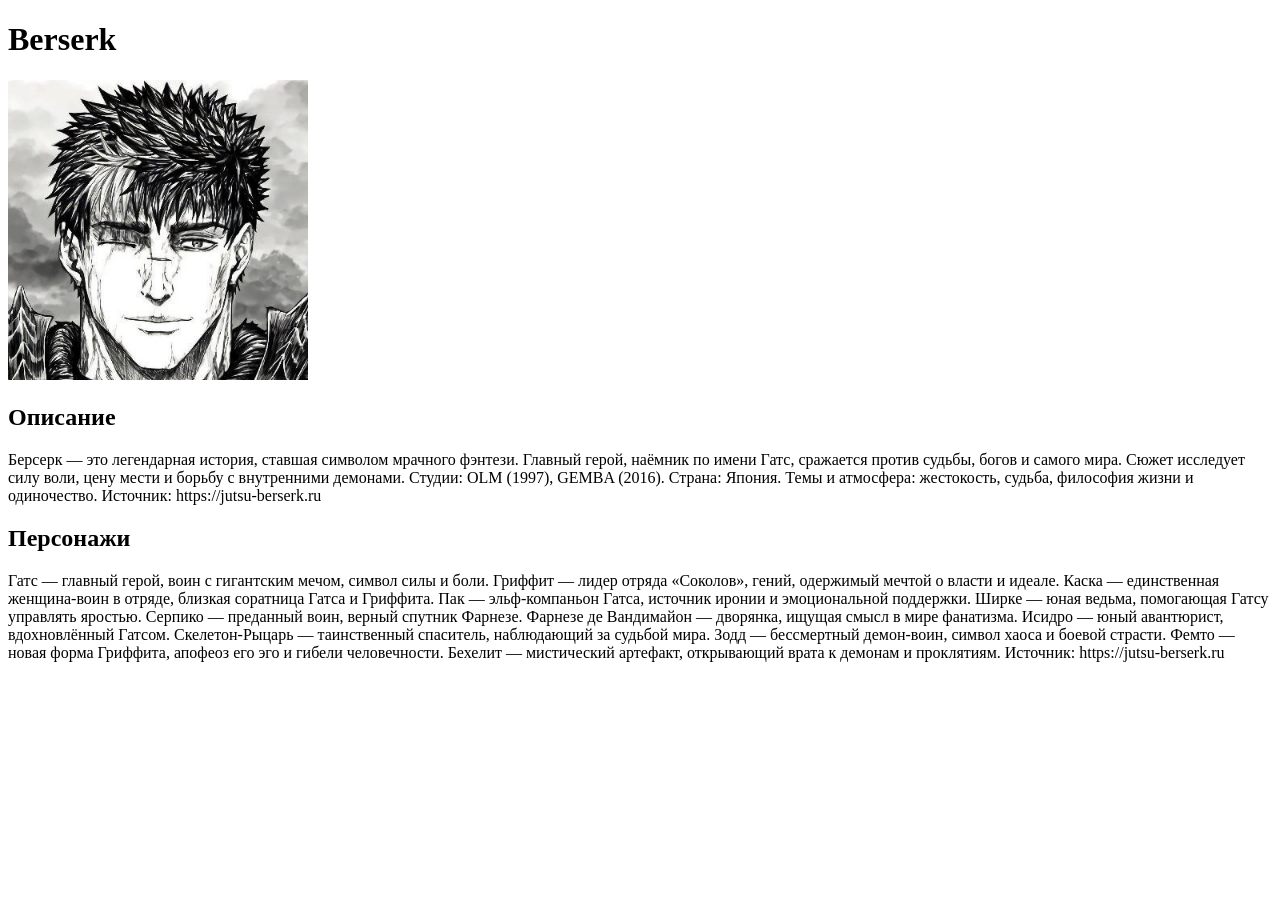
==== mening_birinchi_saytim.html @ 746aff0b "Berserk sayti va Gats rasmi qo'shildi" ====
<!DOCTYPE html>

<html>
    <head>
        <meta charset="UTF-8">
        <title>Murodbek</title>
    </head>

    <body>
        <h1>Berserk</h1>
        <!-- <h2>Heading 2</h2>
        <h3>Heading 3</h3>
        <h4>Heading 4</h4>
        <h5>Heading 5</h5>
        <h6>Heading 6</h6> -->
        <img src="guts.jpg" alt="Berserk Guts" width="300">
        <h2>
            Описание
        </h2>

        <p>
            Берсерк — это легендарная история, ставшая символом мрачного фэнтези. Главный герой, наёмник по имени Гатс, сражается против судьбы, богов и самого мира. Сюжет исследует силу воли, цену мести и борьбу с внутренними демонами. Студии: OLM (1997), GEMBA (2016). Страна: Япония. Темы и атмосфера: жестокость, судьба, философия жизни и одиночество.
Источник: https://jutsu-berserk.ru
        </p>
        <h2>
            Персонажи
        </h2>
        <p>
            Гатс — главный герой, воин с гигантским мечом, символ силы и боли.
Гриффит — лидер отряда «Соколов», гений, одержимый мечтой о власти и идеале.
Каска — единственная женщина-воин в отряде, близкая соратница Гатса и Гриффита.
Пак — эльф-компаньон Гатса, источник иронии и эмоциональной поддержки.
Ширке — юная ведьма, помогающая Гатсу управлять яростью.
Серпико — преданный воин, верный спутник Фарнезе.
Фарнезе де Вандимайон — дворянка, ищущая смысл в мире фанатизма.
Исидро — юный авантюрист, вдохновлённый Гатсом.
Скелетон-Рыцарь — таинственный спаситель, наблюдающий за судьбой мира.
Зодд — бессмертный демон-воин, символ хаоса и боевой страсти.
Фемто — новая форма Гриффита, апофеоз его эго и гибели человечности.
Бехелит — мистический артефакт, открывающий врата к демонам и проклятиям.
Источник: https://jutsu-berserk.ru
        </p>

    </body>
</html>
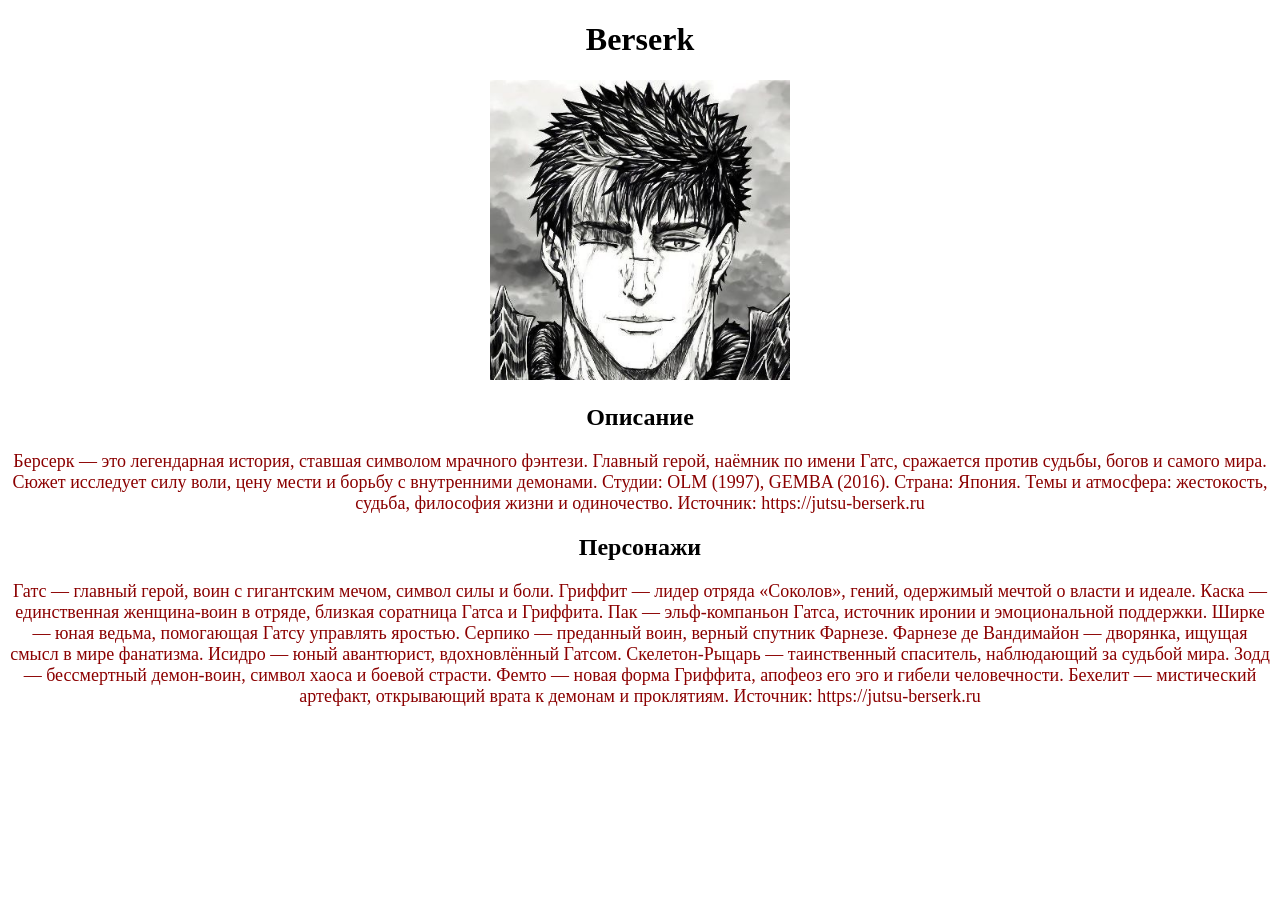
==== commit a67cf591: "the style has changed" ====
--- a/mening_birinchi_saytim.html
+++ b/mening_birinchi_saytim.html
@@ -7,25 +7,28 @@
     </head>
 
     <body>
-        <h1>Berserk</h1>
+        <h1 style = " text-align: center;">Berserk</h1>
         <!-- <h2>Heading 2</h2>
         <h3>Heading 3</h3>
         <h4>Heading 4</h4>
         <h5>Heading 5</h5>
         <h6>Heading 6</h6> -->
-        <img src="guts.jpg" alt="Berserk Guts" width="300">
-        <h2>
+        <p style = " text-align: center;">
+            <img src="guts.jpg" alt="Berserk Guts" width="300">
+        </p>
+        
+        <h2 style = " text-align : center;">
             Описание
         </h2>
 
-        <p>
+        <p style = " color: #8B0000; text-align: center; font-size: 18px;">
             Берсерк — это легендарная история, ставшая символом мрачного фэнтези. Главный герой, наёмник по имени Гатс, сражается против судьбы, богов и самого мира. Сюжет исследует силу воли, цену мести и борьбу с внутренними демонами. Студии: OLM (1997), GEMBA (2016). Страна: Япония. Темы и атмосфера: жестокость, судьба, философия жизни и одиночество.
 Источник: https://jutsu-berserk.ru
         </p>
-        <h2>
+        <h2 style = " text-align : center;">
             Персонажи
         </h2>
-        <p>
+        <p style = " color : #8B0000; text-align : center; font-size : 18px;">
             Гатс — главный герой, воин с гигантским мечом, символ силы и боли.
 Гриффит — лидер отряда «Соколов», гений, одержимый мечтой о власти и идеале.
 Каска — единственная женщина-воин в отряде, близкая соратница Гатса и Гриффита.
